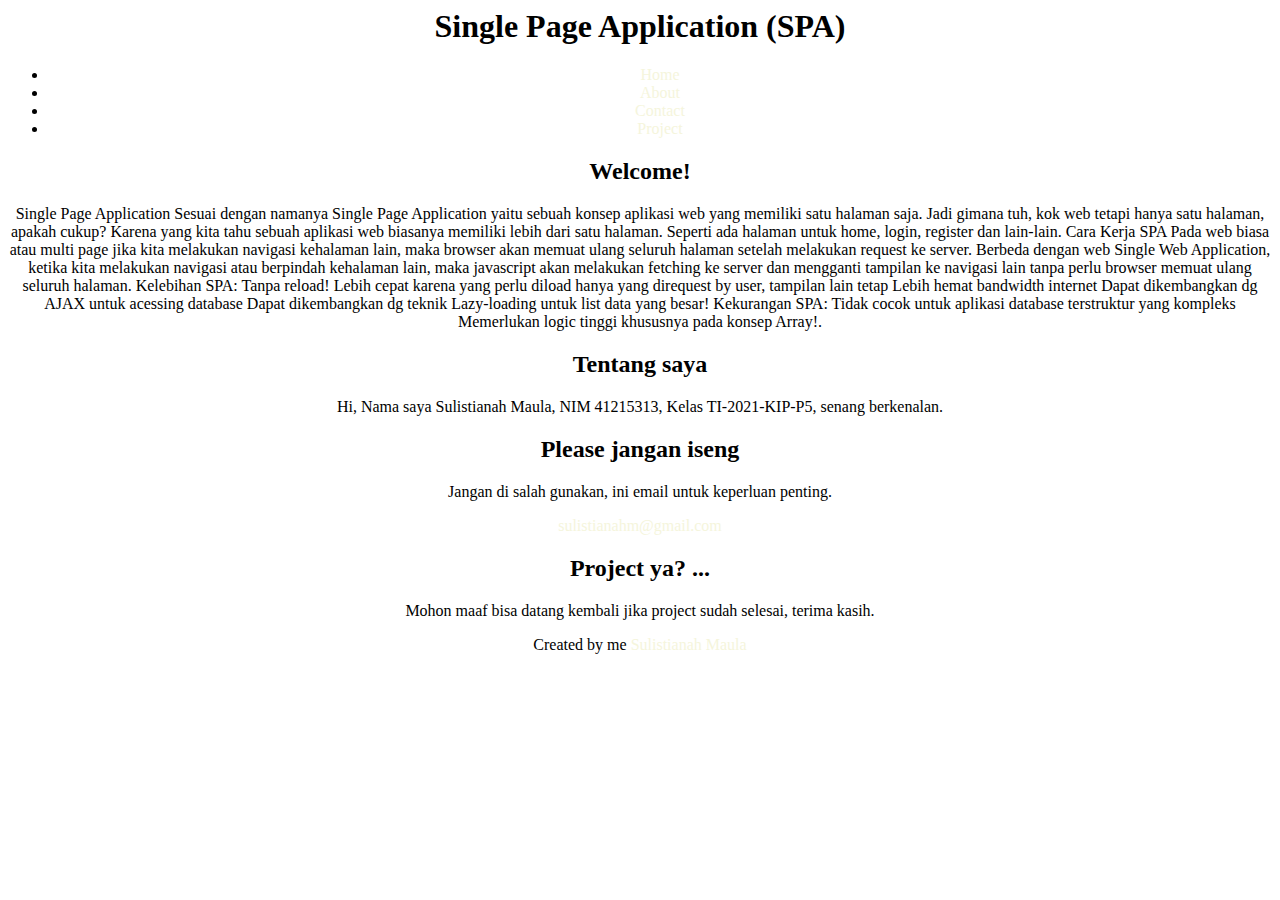
==== SPAMenu.html @ 7034eb86 "Add files via upload" ====
<html>
	<head>
		<title>Single Page Application</title>
		<meta http-equiv="Content-Type" content="text/html; charset=utf-8" />
		<link rel="stylesheet" type="text/css" href="Tsmaula.css" />
		<script type="text/javascript" src="jQuery.js"></script>
		<script type="text/javascript" src="key_prass.js"></script>
	</head>
	<body>
		<div id="header">
			<h1>Single Page Application (SPA)</h1>
	

			<p><ul id="navigation">
				<li><a href="#home">Home</a></li>
				<li><a href="#about">About</a></li>
				<li><a href="#contact">Contact</a></li>
				<li><a href="#awards">Project</a></li>
			</ul></p>
		</div>
		<div id="home" class="container">
			<h2>Welcome!</h2>
			<p>Single Page Application
                Sesuai dengan namanya Single Page Application yaitu sebuah konsep aplikasi web yang memiliki satu halaman saja. Jadi gimana tuh, kok web tetapi hanya satu halaman, apakah cukup? Karena yang kita tahu sebuah aplikasi web biasanya memiliki lebih dari satu halaman. Seperti ada halaman untuk home, login, register dan lain-lain.
                
                Cara Kerja SPA
                
                Pada web biasa atau multi page jika kita melakukan navigasi kehalaman lain, maka browser akan memuat ulang seluruh halaman setelah melakukan request ke server. Berbeda dengan web Single Web Application, ketika kita melakukan navigasi atau berpindah kehalaman lain, maka javascript akan melakukan fetching ke server dan mengganti tampilan ke navigasi lain tanpa perlu browser memuat ulang seluruh halaman.
                
                Kelebihan SPA:
                Tanpa reload!
                Lebih cepat karena yang perlu diload hanya yang direquest by user, tampilan lain tetap
                Lebih hemat bandwidth internet
                Dapat dikembangkan dg AJAX untuk acessing database
                Dapat dikembangkan dg teknik Lazy-loading untuk list data yang besar!
                Kekurangan SPA:
                Tidak cocok untuk aplikasi database terstruktur yang kompleks
                Memerlukan logic tinggi khususnya pada konsep Array!.</p>
		</div>
		<div id="about" class="container">
			<h2>Tentang saya</h2>
			<p>Hi, Nama saya Sulistianah Maula, NIM 41215313, Kelas TI-2021-KIP-P5, senang berkenalan.</p>
		</div>
		<div id="contact" class="container">
			<h2>Please jangan iseng</h2>
			<p>Jangan di salah gunakan, ini email untuk keperluan penting.</p>
			<a href="mailto:sulistianahm@gmail.com">sulistianahm@gmail.com</a>
		</div>
		<div id="awards" class="container">
			<h2>Project ya? ...</h2>
			<p>Mohon maaf bisa datang kembali jika project sudah selesai, terima kasih.</p>
		</div>
			</ul>
		</div>
        <div id="footer">
			<p>Created by me <a href="https://github.com/sulistianahm">Sulistianah Maula</a></p>
		</div>
	</body>
</html>
---- Tsmaula.css ----
body{
    text-align: center;
}
table{
    margin: 0px 1px 1px 20%;
    width: 50%;
    border: 2px solid black;
}
th{
    background-color: royalblue;
    color: azure;
    height: 25px;
}
td{
    color: brown;
}
td:hover{
    background-color: aqua;
}
a{
    color: beige;
    text-decoration: none;
}
.btn3{
    background-color: gray;
    margin: 15px 0px 0px 50%;
    height: 45px;
    width: 100px;
}
.btn3:hover{
    background-color: blanchedalmond;
}
.btn1{
    height: 35px;
    width: 100%;
    background-color: aquamarine;
}
.btn1:hover{
    background-color: aqua;
    color: beige;
    cursor: pointer;
}
.btn2{
    background-color: navajowhite;
    height: 30px;
    width: 100px;
}
.btn2:hover{
    background-color: navy;
    color: beige;
    cursor: pointer;
}
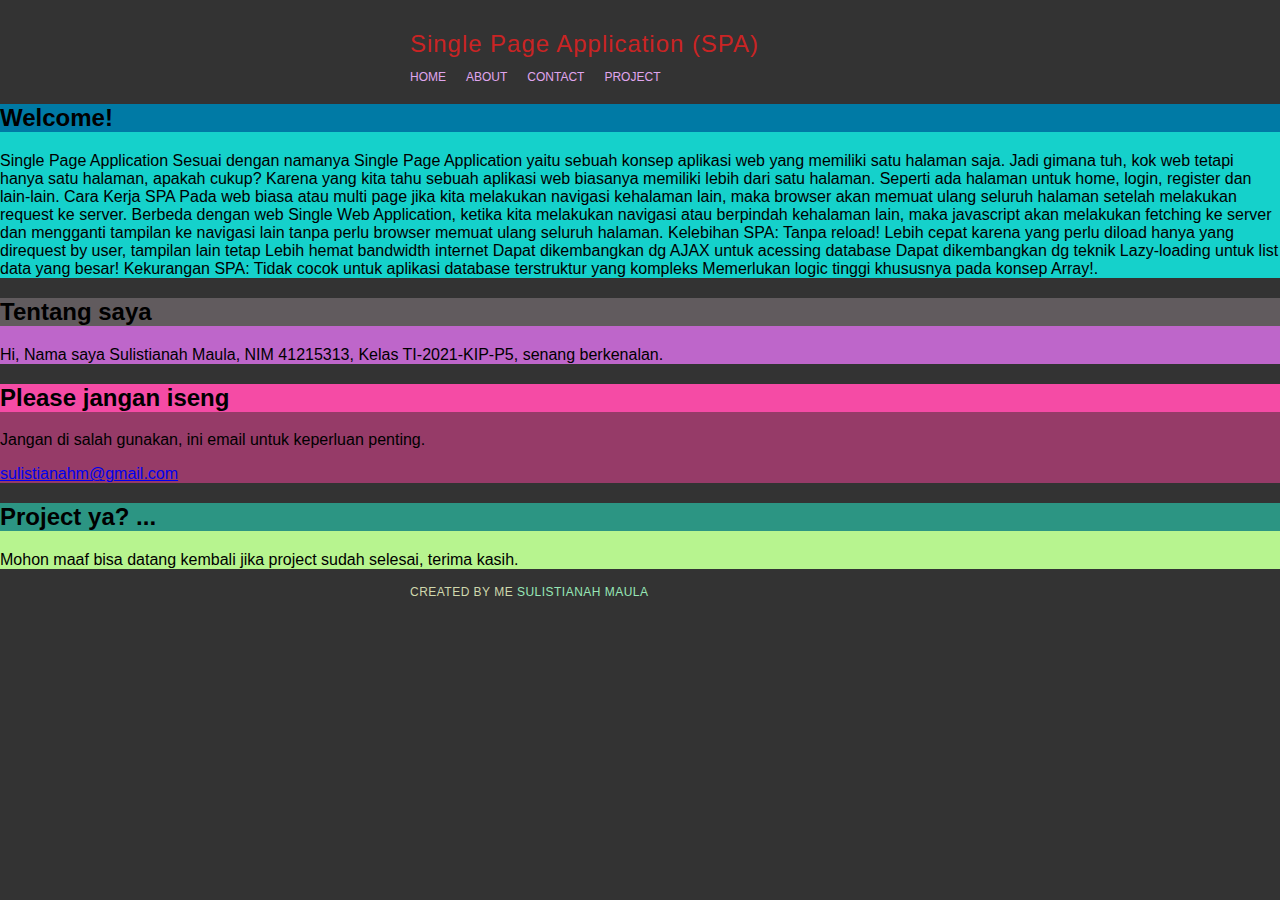
==== commit 9552997a: "up" ====
--- a/SPAMenu.html
+++ b/SPAMenu.html
@@ -3,7 +3,7 @@
 	<head>
 		<title>Single Page Application</title>
 		<meta http-equiv="Content-Type" content="text/html; charset=utf-8" />
-		<link rel="stylesheet" type="text/css" href="Tsmaula.css" />
+		<link rel="stylesheet" type="text/css" href="ts.css"/>
 		<script type="text/javascript" src="jQuery.js"></script>
 		<script type="text/javascript" src="key_prass.js"></script>
 	</head>
--- a/ts.css
+++ b/ts.css
@@ -0,0 +1,120 @@
+body 
+{
+	margin: 0;
+	padding: 0;
+	font-family: "Lucida Grande", "Lucida Sans", sans-serif;
+	font-size: 100%;
+	background: #333;
+	
+}
+
+
+/* Header
+-------------------------------------------------- */
+
+#header
+{
+	width: 460px;
+	margin: 0 auto;
+	font-size: .75em;
+	font-family: "Helvetica Neue", Helvetica, sans-serif;
+}
+
+#header h1
+{
+	color: rgb(202, 36, 36);
+	font-weight: normal;
+	margin: 30px 0 3px 0;
+	letter-spacing: .04em;
+}
+
+#header ul 
+{
+	list-style: none;
+	margin: 0;
+	padding: 0;
+}
+
+#header ul li 
+{
+	float: left;
+	text-align: center;
+}
+
+#header ul li a
+{
+	display: block;
+	color:#e0a6ef;
+	text-decoration: none;
+	text-transform: uppercase;
+	margin-right: 20px;
+}
+
+#header ul li a:hover
+{
+	text-decoration: underline;
+	color: #b59dca;
+}
+
+
+
+
+#home		{ background: #15d1cb; }
+#home h2	{ background: #007aa5; }
+#about		{ background: #be66ca; }
+#about h2	{ background: #615b5e; }
+#contact	{ background: #963b68; }
+#contact h2	{ background: #f54ba5; }
+#awards		{ background: #b7f48f; }
+#awards	h2	{ background: #2c9583; }
+#links		{ background: #a68df1; }
+#links h2	{ background: #df270f; }
+
+
+/* Footer
+-------------------------------------------------- */
+
+#footer
+{
+	width: 460px;
+	margin: 0 auto;
+	margin-bottom: 0;
+	font-family: "Helvetica Neue", Helvetica, sans-serif;
+}
+
+#footer p
+{
+	color: rgb(207, 216, 173);
+	font-size: .75em;
+	text-transform: uppercase;
+	letter-spacing: .04em;
+	margin: 0;
+}
+
+#footer a
+{
+	text-decoration: none;
+	color: #97e7b7;
+}
+
+#footer a:hover
+{
+	text-decoration: underline;
+	color: #b5dcfa;
+}
+
+
+/* Self-Clearning Rules 
+-------------------------------------------------- */
+
+ul#navigation:after 
+{
+    content: ".";
+    display: block;
+    visibility: hidden;
+    clear: both;
+    height: 0;
+}
+
+* html ul#navigation 	{ height: 1px; }
+ul#navigation 			{ min-height: 1px; }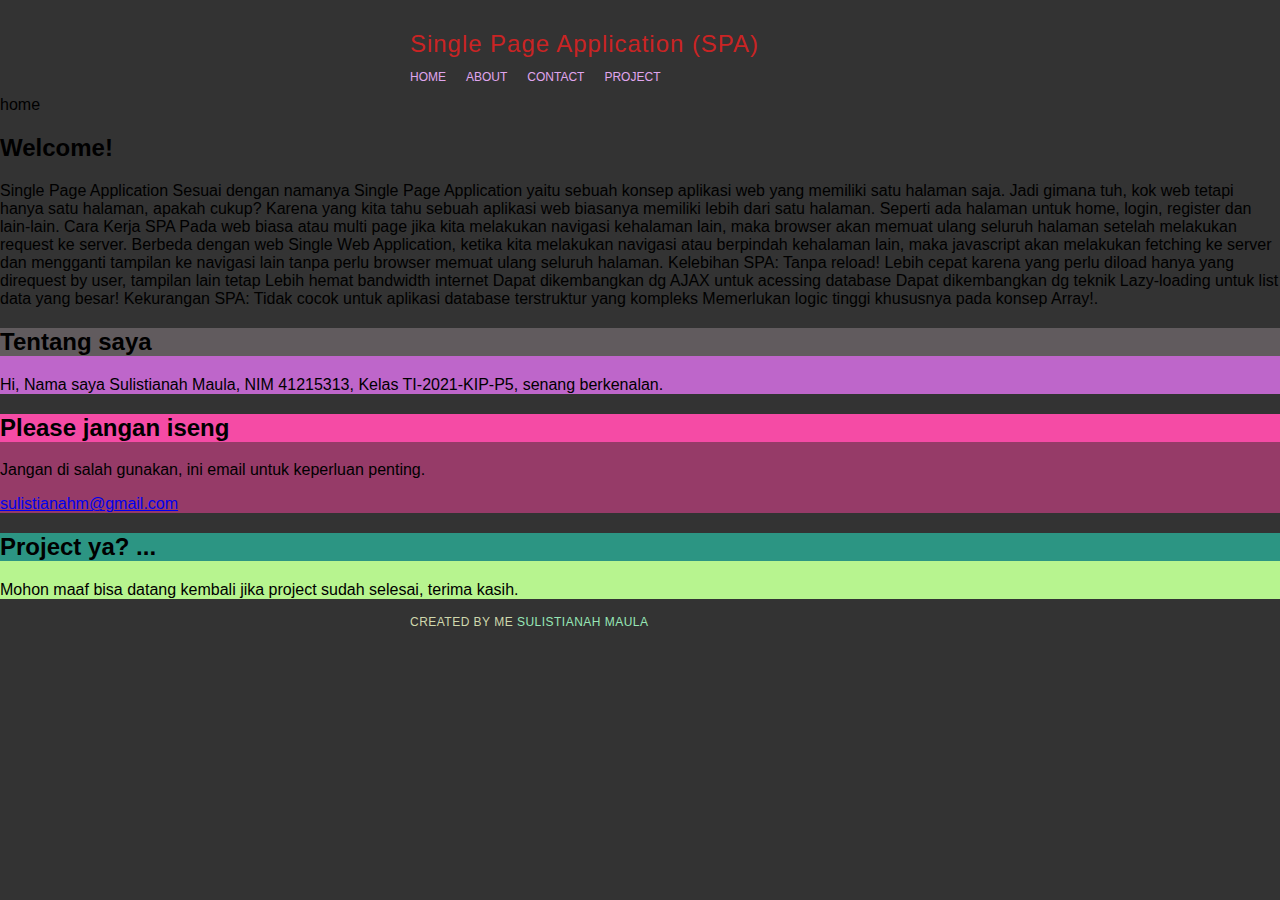
==== commit c32c2cc3: "p" ====
--- a/SPAMenu.html
+++ b/SPAMenu.html
@@ -19,7 +19,9 @@
 				<li><a href="#awards">Project</a></li>
 			</ul></p>
 		</div>
-		<div id="home" class="container">
+		<div>
+		<div class="buka">home</div>
+		<div  class="container">
 			<h2>Welcome!</h2>
 			<p>Single Page Application
                 Sesuai dengan namanya Single Page Application yaitu sebuah konsep aplikasi web yang memiliki satu halaman saja. Jadi gimana tuh, kok web tetapi hanya satu halaman, apakah cukup? Karena yang kita tahu sebuah aplikasi web biasanya memiliki lebih dari satu halaman. Seperti ada halaman untuk home, login, register dan lain-lain.
@@ -37,6 +39,7 @@
                 Kekurangan SPA:
                 Tidak cocok untuk aplikasi database terstruktur yang kompleks
                 Memerlukan logic tinggi khususnya pada konsep Array!.</p>
+		</div>
 		</div>
 		<div id="about" class="container">
 			<h2>Tentang saya</h2>
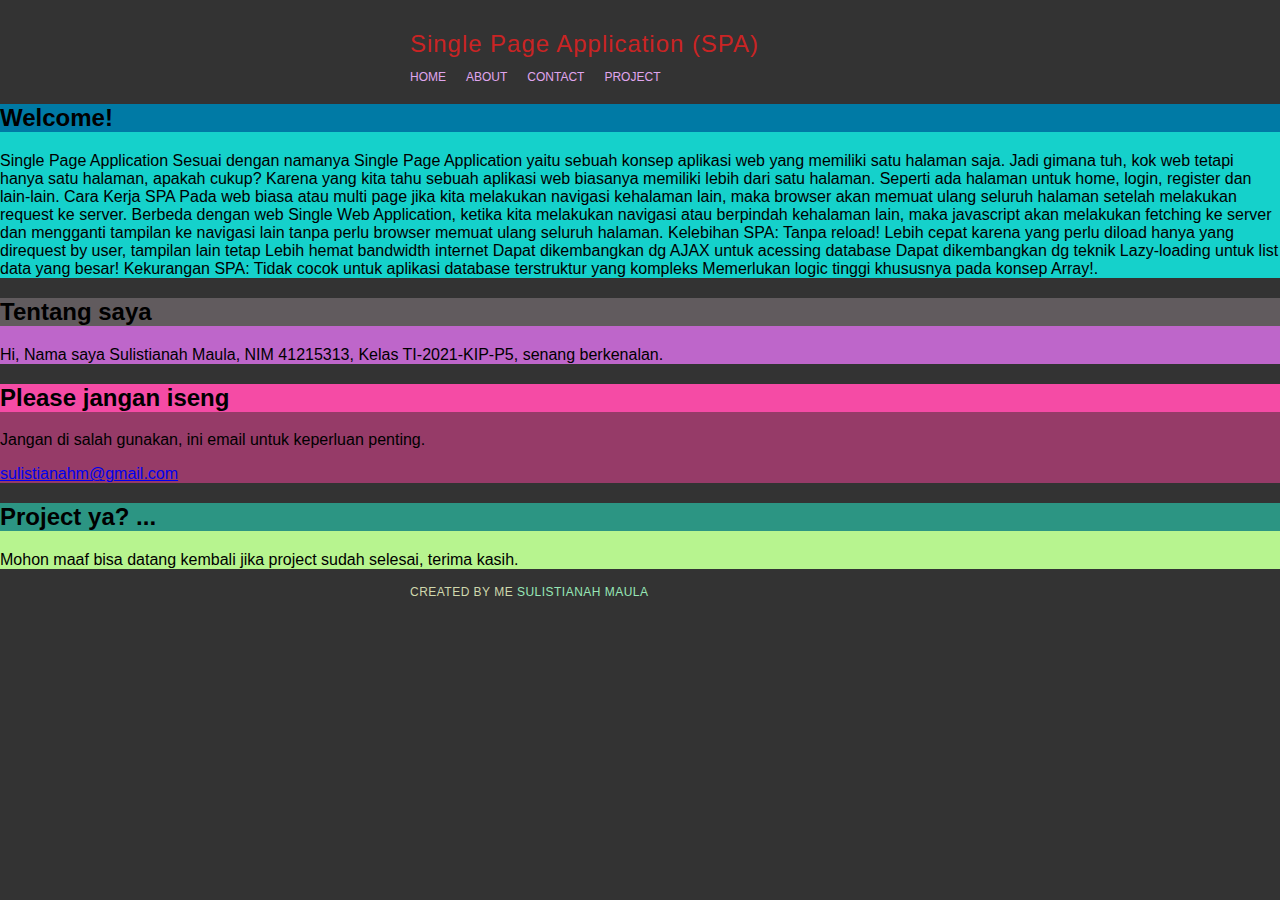
==== commit 9a8bbda7: "ap" ====
--- a/SPAMenu.html
+++ b/SPAMenu.html
@@ -19,9 +19,7 @@
 				<li><a href="#awards">Project</a></li>
 			</ul></p>
 		</div>
-		<div>
-		<div class="buka">home</div>
-		<div  class="container">
+		<div id="home" class="container">
 			<h2>Welcome!</h2>
 			<p>Single Page Application
                 Sesuai dengan namanya Single Page Application yaitu sebuah konsep aplikasi web yang memiliki satu halaman saja. Jadi gimana tuh, kok web tetapi hanya satu halaman, apakah cukup? Karena yang kita tahu sebuah aplikasi web biasanya memiliki lebih dari satu halaman. Seperti ada halaman untuk home, login, register dan lain-lain.
@@ -39,7 +37,6 @@
                 Kekurangan SPA:
                 Tidak cocok untuk aplikasi database terstruktur yang kompleks
                 Memerlukan logic tinggi khususnya pada konsep Array!.</p>
-		</div>
 		</div>
 		<div id="about" class="container">
 			<h2>Tentang saya</h2>
